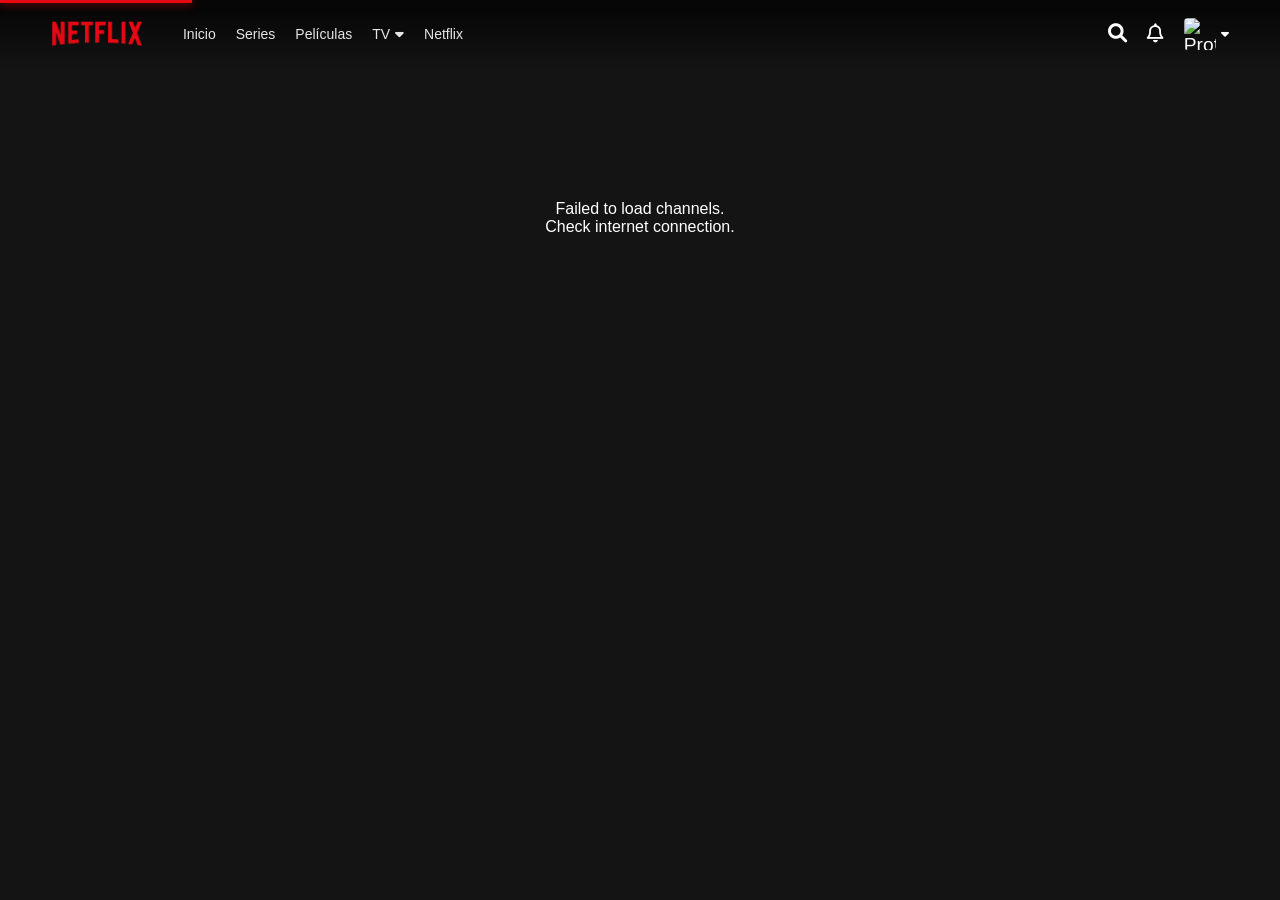
==== index.html @ 745aec3b "fix" ====
<!DOCTYPE html>
<html lang="en">
<head>
    <meta charset="UTF-8">
    <meta name="viewport" content="width=device-width, initial-scale=1.0, maximum-scale=1.0, user-scalable=no">

    <!-- Streams are often advertised over plain HTTP; ask the browser to upgrade them. -->
    <meta http-equiv="Content-Security-Policy" content="upgrade-insecure-requests">
    <meta name="theme-color" content="#141414">
    <meta name="description" content="Live TV, movies and series in a Netflix-style interface.">

    <title>Netflix | TV</title>
    <link rel="icon" type="image/png" href="assets/img/favicon.png">

    <link href="https://cdnjs.cloudflare.com/ajax/libs/font-awesome/6.0.0/css/all.min.css" rel="stylesheet">
    <link rel="stylesheet" href="assets/css/base.css">
    <link rel="stylesheet" href="assets/css/navbar.css">
    <link rel="stylesheet" href="assets/css/hero.css">
    <link rel="stylesheet" href="assets/css/content.css">
    <link rel="stylesheet" href="assets/css/player.css">
    <link rel="stylesheet" href="assets/css/catalog.css">

    <!-- Pinned to a major version: `@latest` would ship breaking releases straight to production. -->
    <script src="https://cdn.jsdelivr.net/npm/hls.js@1"></script>
    <script src="https://cdn.jsdelivr.net/npm/dashjs@4/dist/dash.all.min.js"></script>
</head>
<body>

    <div id="progress-container">
        <div id="progress-bar"></div>
    </div>

    <nav id="navbar">
        <div class="nav-left">
            <a class="logo" href="./">
                <img src="assets/img/netflix.png" alt="Netflix" class="logo-img">
            </a>

            <ul class="primary-navigation">
                <li class="nav-tab"><a href="./">Inicio</a></li>
                <li class="nav-tab always-visible"><a href="#" onclick="openSeries(); return false;">Series</a></li>
                <li class="nav-tab always-visible"><a href="#" onclick="openMovies(); return false;">Películas</a></li>
                <li class="nav-tab nav-dropdown-container" id="tv-nav-item">
                    <button class="nav-dropdown-btn" onclick="toggleDropdown()">
                        <span id="currentSectionLabel">TV</span>
                        <i class="fas fa-caret-down"></i>
                    </button>
                    <div class="nav-dropdown-menu" id="navDropdownMenu">
                        <!-- Populated by navigation.js -->
                    </div>
                </li>
                <li class="nav-tab toHide"><a href="https://www.netflix.com/browse">Netflix</a></li>
            </ul>
        </div>

        <div class="secondary-navigation">
            <div class="search-box" id="searchBox">
                <button class="search-icon-btn" onclick="toggleSearchBox()" aria-label="Search">
                    <i class="fas fa-search"></i>
                </button>
                <input type="text" class="search-input" placeholder="Titles, people, genres" id="searchInput" oninput="handleSearch(this.value)">
            </div>
            <div class="nav-element toHide"><i class="far fa-bell"></i></div>
            <div class="nav-element profile-menu">
                <img src="https://upload.wikimedia.org/wikipedia/commons/0/0b/Netflix-avatar.png" alt="Profile" class="profile-img">
                <i class="fas fa-caret-down caret-icon"></i>
            </div>
        </div>
    </nav>

    <!-- Placeholder shown until the playlist has been parsed. -->
    <div id="skeleton-loader">
        <div class="skeleton-hero">
            <div class="shimmer sk-text sk-title"></div>
            <div class="shimmer sk-text sk-desc"></div>
            <div class="shimmer sk-text sk-desc-2"></div>
            <div>
                <div class="shimmer sk-btn"></div>
                <div class="shimmer sk-btn"></div>
            </div>
        </div>
        <div class="sk-section">
            <div class="shimmer sk-header"></div>
            <div class="sk-row">
                <div class="shimmer sk-card"></div>
                <div class="shimmer sk-card"></div>
                <div class="shimmer sk-card"></div>
                <div class="shimmer sk-card"></div>
                <div class="shimmer sk-card"></div>
                <div class="shimmer sk-card"></div>
            </div>
        </div>
        <div class="sk-section">
            <div class="shimmer sk-header"></div>
            <div class="sk-row">
                <div class="shimmer sk-card"></div>
                <div class="shimmer sk-card"></div>
                <div class="shimmer sk-card"></div>
                <div class="shimmer sk-card"></div>
                <div class="shimmer sk-card"></div>
                <div class="shimmer sk-card"></div>
            </div>
        </div>
    </div>

    <header class="hero hidden" id="hero" onclick="playHeroChannel()">
        <video id="hero-video-bg" autoplay muted playsinline></video>
        <div class="hero-content">
            <div class="hero-label">TELEVISION</div>
            <h1 class="hero-title" id="hero-title">Loading...</h1>
            <p class="hero-desc" id="hero-desc">Experience the best live TV. Curated channels, instant access from around the globe.</p>
            <div class="hero-buttons">
                <button class="btn btn-play" onclick="playHeroChannel()"><i class="fas fa-play"></i> Play</button>
                <!-- stopPropagation, otherwise the hero click handler would open the player. -->
                <button class="btn btn-info" onclick="event.stopPropagation(); playRandom()"><i class="fas fa-random"></i> Random</button>
            </div>
        </div>
        <button class="hero-mute-btn" onclick="event.stopPropagation(); toggleHeroMute()" title="Mute/Unmute">
            <i class="fas fa-volume-mute" id="heroMuteIcon"></i>
        </button>
    </header>

    <div id="toast" class="toast">Notification</div>

    <div id="app-content" class="section section-home"></div>

    <!-- Collections modal -->
    <div class="modal-overlay" id="collectionModal" onclick="closeCollectionModal(event)">
        <div class="modal-content" onclick="event.stopPropagation()">
            <div class="modal-header">
                <div class="modal-title">Manage Collections</div>
                <div class="modal-close" onclick="closeCollectionModal()"><i class="fas fa-times"></i></div>
            </div>
            <p class="modal-subtitle" id="collectionTargetName">Add to sections:</p>
            <div class="collection-input-group">
                <input type="text" class="collection-input" id="newSectionInput" placeholder="Create section..."
                       onkeypress="if(event.key === 'Enter') createNewSection()">
                <button class="btn btn-play modal-add-btn" onclick="createNewSection()">
                    <i class="fas fa-plus"></i>
                </button>
            </div>
            <div class="collection-list" id="collectionList"></div>
        </div>
    </div>

    <!-- Player -->
    <div class="video-modal" id="videoModal">
        <div class="video-wrapper" id="videoWrapper" onclick="togglePlayerControls()">
            <video id="mainVideo" playsinline onclick="event.stopPropagation(); togglePlayerControls()"></video>
            <div id="ttml-rendering-div"></div>
            <div class="player-overlay" id="playerOverlay" onclick="event.stopPropagation(); togglePlayerControls()">
                <div class="player-top" onclick="event.stopPropagation()">
                    <div class="back-btn" onclick="closePlayer()"><i class="fas fa-arrow-left"></i></div>
                    <div class="player-title" id="playerTitle">Channel Name</div>
                    <div style="width: 40px;"></div>
                </div>
                <div class="player-center">
                    <div class="big-play-btn" onclick="event.stopPropagation(); togglePlay()"><i class="fas fa-pause" id="centerPlayIcon"></i></div>
                </div>
                <div id="playerCarousel" class="player-carousel" onclick="event.stopPropagation()">
                    <div class="carousel-track" id="playerCarouselList"></div>
                </div>
                <div class="player-bottom" onclick="event.stopPropagation()">
                    <div class="player-controls-left">
                        <button class="control-btn" onclick="togglePlay()" data-tooltip="Play/Pause"><i class="fas fa-pause" id="bottomPlayIcon"></i></button>
                        <div class="volume-group">
                            <button class="control-btn" onclick="toggleMute()" id="muteBtn" data-tooltip="Mute/Unmute">
                                <i class="fas fa-volume-up" id="volumeIcon"></i>
                            </button>
                            <input type="range" min="0" max="1" step="0.05" value="1" class="volume-slider" id="volumeSlider" oninput="handleVolumeSlide(this.value)">
                        </div>
                        <div class="speed-controls">
                            <button class="control-btn small" onclick="adjustSpeed(-0.05)">-</button>
                            <span class="speed-display" id="speedDisplay">1.0x</span>
                            <button class="control-btn small" onclick="adjustSpeed(0.05)">+</button>
                        </div>
                    </div>
                    <div class="player-controls-right">
                        <button class="control-btn" id="castBtn" onclick="triggerChromecast()" data-tooltip="Cast to TV">
                            <i class="fab fa-chromecast"></i>
                        </button>
                        <button class="control-btn" onclick="togglePlayerCarousel()" data-tooltip="Favorites">
                            <i class="fas fa-chevron-up" id="carouselToggleIcon"></i>
                        </button>
                        <button class="control-btn" onclick="openCollectionModalForCurrent()" data-tooltip="Add to Section"><i class="fas fa-list"></i></button>
                        <button class="control-btn fav-btn" id="favBtn" onclick="toggleFavorite()" data-tooltip="Add to Favorites"><i class="far fa-heart"></i></button>
                        <button class="control-btn remove-btn" onclick="removeCurrentChannel(true)" data-tooltip="Remove Channel"><i class="fas fa-trash-alt"></i></button>
                        <button class="control-btn" onclick="togglePiP()" id="pipBtn" data-tooltip="Picture in Picture">
                            <i class="fas fa-clone"></i>
                        </button>
                        <button class="control-btn" onclick="toggleFullscreen()" data-tooltip="Fullscreen"><i class="fas fa-expand"></i></button>
                    </div>
                </div>
            </div>
        </div>
    </div>

    <!-- Load order matters: config and state first, main.js bootstraps last. -->
    <script src="assets/js/config.js"></script>
    <script src="assets/js/state.js"></script>
    <script src="assets/js/utils.js"></script>
    <script src="assets/js/health.js"></script>
    <script src="assets/js/sources.js"></script>
    <script src="assets/js/stream.js"></script>
    <script src="assets/js/channels.js"></script>
    <script src="assets/js/navigation.js"></script>
    <script src="assets/js/render.js"></script>
    <script src="assets/js/collections.js"></script>
    <script src="assets/js/hero.js"></script>
    <script src="assets/js/player.js"></script>
    <script src="assets/js/chromecast.js"></script>
    <script src="assets/js/catalog.js"></script>
    <script src="assets/js/main.js"></script>

    <!-- Must load after chromecast.js, which defines __onGCastApiAvailable. -->
    <script src="https://www.gstatic.com/cv/js/sender/v1/cast_sender.js?loadCastFramework=1"></script>
</body>
</html>
---- assets/css/base.css ----
/* Design tokens, reset and global chrome (progress bar, toast). */

:root {
    --primary: #e50914;
    --dark: #141414;
    --gray: #808080;
    --modal-bg: #1f1f1f;
    --skeleton-base: #1f1f1f;
    --skeleton-highlight: #333;
}

* { box-sizing: border-box; margin: 0; padding: 0; outline: none; -webkit-tap-highlight-color: transparent; }

body {
    background-color: var(--dark);
    color: white;
    font-family: 'Helvetica Neue', Helvetica, Arial, sans-serif;
    overflow-x: hidden;
}

/* --- Progress Bar --- */
#progress-container {
    position: fixed; top: 0; left: 0; width: 100%; height: 3px;
    z-index: 2000; background: transparent; pointer-events: none; transition: opacity 0.5s;
}
#progress-bar {
    height: 100%; background: var(--primary); width: 0%;
    transition: width 0.3s ease; box-shadow: 0 0 10px var(--primary);
}

/* --- Toast --- */
.toast { position: fixed; bottom: 80px; left: 50%; transform: translateX(-50%); background: rgba(229, 9, 20, 0.9); color: white; padding: 10px 20px; border-radius: 4px; z-index: 5000; font-weight: bold; display: none; width: max-content; max-width: 90%; text-align: center; }
---- assets/css/navbar.css ----
/* Top navigation: logo, tabs, section dropdown, search and profile. */

/* --- Navigation --- */
nav {
    position: fixed; top: 0; width: 100%; height: 68px; padding: 0 4%;
    background: linear-gradient(to bottom, rgba(0,0,0,0.7) 10%, rgba(0,0,0,0) 100%);
    z-index: 100; display: flex; align-items: center; justify-content: space-between;
    transition: background-color 0.3s; font-size: 14px;
}
nav.scrolled { background-color: rgb(20, 20, 20); }

.nav-left { display: flex; align-items: center; gap: 20px; }
.logo { cursor: pointer; margin-right: 20px; display: flex; align-items: center; text-decoration: none; }
.logo-img { height: 28px; width: auto; } 

.primary-navigation { display: flex; align-items: center; list-style: none; gap: 20px; margin: 0; padding: 0; }
.nav-tab a, .nav-tab span { color: #e5e5e5; text-decoration: none; transition: color 0.3s; cursor: pointer; font-weight: 400; }
.nav-tab a:hover, .nav-tab span:hover { color: #b3b3b3; }
.nav-tab.active a { color: white; font-weight: bold; cursor: default; }

/* Dropdown */
.nav-dropdown-container { position: relative; display: inline-block; }
.nav-dropdown-btn { background: transparent; color: #e5e5e5; border: none; font-size: 14px; cursor: pointer; display: flex; align-items: center; gap: 5px; font-family: inherit; }
.nav-dropdown-btn:hover { color: #b3b3b3; }
.nav-dropdown-menu { position: absolute; top: 30px; left: 0; background: rgba(0,0,0,0.9); border: 1px solid #333; border-top: 2px solid white; min-width: 235px; display: none; flex-direction: column; padding: 10px 0; max-height: 60vh; overflow-y: auto; }
.nav-dropdown-menu.show { display: flex; }
.nav-item { padding: 10px 20px; cursor: pointer; transition: 0.2s; font-size: 13px; color: #fff; display: flex; justify-content: space-between; align-items: center; }
.nav-item:hover { text-decoration: underline; }
.nav-item.active { font-weight: bold; }
.nav-divider { height: 1px; background: #404040; margin: 5px 0; }
.nav-header { padding: 5px 20px; font-size: 0.8rem; font-weight: bold; color: white; margin-top: 5px; cursor: default;}
.delete-section-btn { color: #666; font-size: 0.9rem; padding: 0 5px; }
.delete-section-btn:hover { color: var(--primary); }

/* Search + Profile */
.secondary-navigation { display: flex; align-items: center; gap: 20px; }
.search-box { display: flex; align-items: center; position: relative; }
.search-icon-btn { background: transparent; border: none; color: white; font-size: 1.2rem; cursor: pointer; z-index: 2; }
.search-input { background: transparent; border: 1px solid transparent; color: white; width: 0; opacity: 0; padding: 5px 0; transition: width 0.3s, opacity 0.3s, background 0.3s, padding 0.3s; position: absolute; right: 0; font-size: 14px; }
.search-box.active .search-input { width: 220px; opacity: 1; background: black; border: 1px solid white; padding: 5px 10px 5px 30px; }
.nav-element { color: white; cursor: pointer; font-size: 1.2rem; }
.profile-menu { display: flex; align-items: center; gap: 5px; cursor: pointer; }
.profile-img { width: 32px; height: 32px; border-radius: 4px; object-fit: cover; }
.caret-icon { font-size: 0.8rem; transition: transform 0.3s; }
.profile-menu:hover .caret-icon { transform: rotate(180deg); }


/* --- Responsive --- */
@media (max-width: 880px) {
    .primary-navigation .nav-tab:not(#tv-nav-item):not(.always-visible) { display: none; }
    .toHide { display: none; }
}
@media (max-width: 768px) {
    nav { padding: 0 3%; height: 50px; }
    .logo-img { height: 20px; }
    .search-box.active .search-input { width: 150px; background: #141414; }
}

/* --- "Hide broken channels" toggle --- */
.nav-toggle { gap: 12px; }
.nav-toggle span:first-child { white-space: nowrap; }
.toggle-pill {
    flex-shrink: 0;
    width: 34px;
    height: 18px;
    border-radius: 9px;
    background: #444;
    position: relative;
    transition: background 0.2s;
}
.toggle-pill::after {
    content: '';
    position: absolute;
    top: 2px;
    left: 2px;
    width: 14px;
    height: 14px;
    border-radius: 50%;
    background: white;
    transition: transform 0.2s;
}
.toggle-pill.on { background: var(--primary); }
.toggle-pill.on::after { transform: translateX(16px); }
---- assets/css/hero.css ----
/* Hero banner and shared buttons. */

/* --- Hero Section --- */
.hero { height: 100vh; min-height: 500px; position: relative; display: flex; align-items: center; padding-left: 4%; overflow: hidden; transition: height 0.5s; cursor: pointer; }
.hero.hidden { display: none; }
#hero-video-bg { position: absolute; top: 50%; left: 50%; width: 100vw; height: 100vh; object-fit: cover; transform: translate(-50%, -50%) scale(1.1); z-index: 0; opacity: 0.6; transition: opacity 1s; }
.hero::after { content: ''; position: absolute; top: 0; left: 0; width: 100%; height: 100%; background: linear-gradient(to top, var(--dark) 10%, transparent 60%), linear-gradient(to right, var(--dark) 0%, transparent 50%); z-index: 1; }
.hero-content { position: relative; z-index: 2; max-width: 600px; margin-bottom: 40px; margin-top: 0; padding-right: 20px;}
.hero-label { font-size: 1.4rem; font-weight: bold; color: rgba(255,255,255,0.9); margin-bottom: 10px; display: flex; align-items: center; gap: 10px;}
.hero-label::before { content: 'N'; color: var(--primary); font-size: 2.2rem; font-weight: 900; font-family:Arial, Helvetica, sans-serif }
.hero-title { font-size: 3.5rem; margin-bottom: 15px; font-weight: 700; text-shadow: 2px 2px 4px rgba(0,0,0,0.5); line-height: 1; }
.hero-desc { font-size: 1.2rem; margin-bottom: 25px; text-shadow: 1px 1px 2px rgba(0,0,0,0.5); color: #fff; display: -webkit-box; -webkit-line-clamp: 3; -webkit-box-orient: vertical; overflow: hidden; max-width: 80%; }
.hero-buttons { display: flex; gap: 10px; flex-wrap: wrap; }
.hero-mute-btn { position: absolute; right: 4%; bottom: 30%; z-index: 20; width: 40px; height: 40px; border-radius: 50%; background: rgba(0,0,0,0.4); border: 1px solid rgba(255,255,255,0.7); color: white; font-size: 1rem; cursor: pointer; display: flex; align-items: center; justify-content: center; transition: 0.2s; }
.btn { padding: 0.6rem 1.5rem; font-size: 1.1rem; font-weight: bold; border: none; border-radius: 4px; cursor: pointer; display: inline-flex; align-items: center; gap: 10px; transition: 0.2s; }
.btn-play { background: white; color: black; }
.btn-play:hover { background: rgba(255, 255, 255, 0.75); }
.btn-info { background: rgba(109, 109, 109, 0.7); color: white; }
.btn-info:hover { background: rgba(109, 109, 109, 0.4); }


/* --- Responsive --- */
@media (max-width: 768px) {
    .hero { height: 60vh; min-height: 400px; }
    .hero-title { font-size: 2rem; margin-bottom: 10px; }
    .hero-desc { font-size: 0.95rem; line-height: 1.4; -webkit-line-clamp: 3; margin-bottom: 15px; }
    .hero-buttons .btn { padding: 8px 15px; font-size: 0.9rem; flex: 1; justify-content: center; }
}
---- assets/css/content.css ----
/* Skeleton loader, sections, rows, grids and channel cards. */

/* --- SKELETON --- */
#skeleton-loader { position: absolute; top: 0; left: 0; width: 100%; min-height: 100vh; background: var(--dark); z-index: 50; overflow: hidden; }
.skeleton-hero { width: 100%; height: 90vh; position: relative; margin-bottom: -100px; display: flex; flex-direction: column; justify-content: center; padding-left: 4%; }
.shimmer { background: #222; background-image: linear-gradient(to right, var(--skeleton-base) 0%, var(--skeleton-highlight) 20%, var(--skeleton-base) 40%, var(--skeleton-base) 100%); background-repeat: no-repeat; background-size: 800px 100%; animation: shimmer 1.5s linear infinite forwards; }
@keyframes shimmer { 0% { background-position: -800px 0; } 100% { background-position: 800px 0; } }
.sk-text { border-radius: 4px; margin-bottom: 15px; opacity: 0.7; }
.sk-title { width: 40%; height: 60px; margin-bottom: 20px; }
.sk-desc { width: 30%; height: 20px; margin-bottom: 10px; }
.sk-desc-2 { width: 25%; height: 20px; margin-bottom: 30px; }
.sk-btn { width: 120px; height: 45px; display: inline-block; margin-right: 10px; border-radius: 4px;}
.sk-section { padding: 20px 4% 0 4%; margin-bottom: 30px; z-index: 60; position: relative;}
.sk-header { width: 150px; height: 20px; margin-bottom: 15px; border-radius: 4px; opacity: 0.5; }
.sk-row { display: flex; gap: 10px; overflow: hidden; }
.sk-card { width: 230px; height: 130px; border-radius: 4px; flex-shrink: 0; opacity: 0.6; }

/* --- Content Areas --- */
.section-home { padding: 0 0 40px 0; position: relative; z-index: 10; margin-top: -225px; min-height: 500px; }
.section-grid { padding: 80px 4% 40px 4%; position: relative; z-index: 10; margin-top: 0; min-height: 100vh; }
.section-title { font-size: 1.4rem; font-weight: bold; margin-bottom: 10px; color: #e5e5e5; margin-top: 3vw; display: flex; align-items: center; gap: 10px; padding-left: 4%; }
.section-home > .section-title:first-child { margin-top: 0; }
.section-grid > .section-title { padding-left: 0; margin-top: 0; margin-bottom: 20px; font-size: 1.5rem; border-bottom: 1px solid #333; padding-bottom: 10px;}

.row-container { position: relative; width: 100%; }

.row {
    display: flex; overflow-x: auto; gap: 8px; 
    padding: 40px 4% 40px 4%; 
    margin-top: -30px; margin-bottom: -20px; 
    scrollbar-width: none; scroll-behavior: smooth;
    -webkit-overflow-scrolling: touch;
}
.row::-webkit-scrollbar { display: none; }

.grid-container { display: grid; grid-template-columns: repeat(auto-fill, minmax(180px, 1fr)); gap: 10px; width: 100%; }
.scroll-btn { position: absolute; top: 0; bottom: 30px; width: 40px; background: rgba(0,0,0,0.5); color: white; border: none; z-index: 20; cursor: pointer; font-size: 1.5rem; display: flex; align-items: center; justify-content: center; opacity: 0; transition: opacity 0.3s; }
.row-container:hover .scroll-btn { opacity: 1; }
.scroll-btn.left { left: 0; border-top-right-radius: 4px; border-bottom-right-radius: 4px;}
.scroll-btn.right { right: 0; border-top-left-radius: 4px; border-bottom-left-radius: 4px;}

.card {
    flex: 0 0 auto; width: 230px; height: 130px; 
    background: #222; border-radius: 4px;
    position: relative; cursor: pointer; 
    transition: transform 0.2s ease-in-out; 
    overflow: hidden;
}
.grid-container .card { width: 100%; height: auto; aspect-ratio: 16/9; }

@media(hover: hover) {
    .card:hover { 
        transform: scale(1.3); 
        z-index: 100; 
        box-shadow: 0 0 15px rgba(0,0,0,0.9); 
    }
    .card img { transition: 0.2s; opacity: 1; }
    .card:hover img { opacity: 0.4; }
    .card-info { opacity: 0; transition: 0.2s; }
    .card:hover .card-info { opacity: 1; }
}

.card img { width: 100%; height: 100%; object-fit: cover; background: transparent; position: relative; z-index: 1; }

.card-fallback-title {
    position: absolute; top: 50%; left: 50%; transform: translate(-50%, -50%);
    width: 90%; text-align: center;
    font-size: 1.2rem; font-weight: 800; color: rgba(255,255,255,0.8);
    text-transform: uppercase;
    text-shadow: 2px 2px 4px rgba(0,0,0,0.8);
    z-index: 0;
    display: -webkit-box; -webkit-line-clamp: 2; -webkit-box-orient: vertical; overflow: hidden;
}

.card-info {
    position: absolute; bottom: 0; left: 0; right: 0; top: 0; display: flex; flex-direction: column;
    justify-content: flex-end; padding: 10px; 
    background: linear-gradient(to top, rgba(0,0,0,0.9) 0%, transparent 100%);
    z-index: 10;
}
.card-actions { display: flex; gap: 8px; margin-bottom: 5px; }
.action-btn { width: 32px; height: 32px; border-radius: 50%; border: 2px solid rgba(255,255,255,0.5); display: flex; align-items: center; justify-content: center; font-size: 0.7rem; background: rgba(42, 42, 42, 0.6); color: white; }
.action-btn:hover { border-color: white; background: white; color: black; }
.badge-live { background: #e50914; color: white; font-size: 0.6rem; padding: 2px 4px; border-radius: 2px; margin-right: 5px; vertical-align: middle; font-weight: bold;}
.channel-name { font-size: 0.85rem; font-weight: bold; color: white; vertical-align: middle; text-shadow: 1px 1px 2px black; }

@media(hover: none) {
    .scroll-btn { display: none !important; }
    .card { width: 160px; height: 90px; }
    .card-info { opacity: 1; background: linear-gradient(to top, rgba(0,0,0,0.8) 0%, transparent 80%); }
    .card img { opacity: 1; padding: 0; }
    .card-actions { display: none; }
    .grid-container { gap: 10px; }
    .sk-card { width: 160px; height: 90px; }
    .sk-title { width: 70%; height: 40px; }
    .row { padding: 0 4% 30px 4%; margin-top: 0; margin-bottom: 0; } 
}


/* The hero shrinks to 60vh below 768px, so the overlap of the first row has to
   shrink with it. Keyed on width, not `hover`, so a narrow desktop window with a
   mouse gets the same layout as a phone. */
@media (max-width: 768px) {
    .section-home { margin-top: -80px; }
}

/* --- Stream health --- */

/* Extra candidate links available for this channel. */
.badge-backup {
    font-size: 0.6rem;
    font-weight: bold;
    color: #9ad;
    border: 1px solid rgba(153, 170, 221, 0.5);
    border-radius: 2px;
    padding: 1px 3px;
    margin-left: 5px;
    vertical-align: middle;
}

/* Verified good: a faint confirmation, never a distraction. */
.card[data-health="ok"] .badge-live { background: #1db954; }

/* Only visible when the "hide broken" filter is off. */
.card[data-health="dead"] { opacity: 0.35; filter: grayscale(1); }
.card[data-health="dead"] .badge-live { background: #555; }

.health-chip {
    position: fixed;
    left: 20px;
    bottom: 20px;
    z-index: 2500;
    background: rgba(20, 20, 20, 0.92);
    border: 1px solid #333;
    color: #ddd;
    font-size: 0.8rem;
    padding: 8px 14px;
    border-radius: 20px;
    display: flex;
    align-items: center;
    gap: 8px;
    opacity: 0;
    transform: translateY(10px);
    transition: opacity 0.3s, transform 0.3s;
    pointer-events: none;
}
.health-chip.show { opacity: 1; transform: translateY(0); }
.health-chip b { color: white; }

@media (max-width: 768px) {
    .health-chip { left: 12px; right: 12px; bottom: 12px; justify-content: center; }
}
---- assets/css/player.css ----
/* Collections modal, video player, controls and favourites carousel. */

/* --- Modal/Player CSS --- */
.modal-overlay { position: fixed; top: 0; left: 0; width: 100%; height: 100%; background: rgba(0,0,0,0.8); z-index: 4000; display: none; align-items: center; justify-content: center; }
.modal-content { background: #181818; width: 400px; max-width: 90%; padding: 20px; border-radius: 8px; box-shadow: 0 5px 20px rgba(0,0,0,0.5); }
.modal-header { display: flex; justify-content: space-between; align-items: center; margin-bottom: 20px; border-bottom: 1px solid #333; padding-bottom: 10px; }
.modal-title { font-size: 1.2rem; font-weight: bold; }
.modal-close { cursor: pointer; font-size: 1.5rem; padding: 5px; color: #aaa; }
.modal-subtitle { color: #aaa; font-size: 0.9rem; margin-bottom: 15px; }
.modal-add-btn { padding: 8px 15px; font-size: 0.9rem; }
.collection-input-group { display: flex; gap: 10px; margin-bottom: 20px; }
.collection-input { flex: 1; background: #333; border: 1px solid #444; color: white; padding: 10px; border-radius: 4px; font-size: 16px;}
.collection-list { max-height: 300px; overflow-y: auto; display: flex; flex-direction: column; gap: 10px; }
.collection-item { display: flex; align-items: center; gap: 15px; background: #222; padding: 12px; border-radius: 4px; cursor: pointer; }
.checkbox-custom { accent-color: var(--primary); width: 20px; height: 20px; }

.video-modal { position: fixed; top: 0; left: 0; width: 100%; height: 100%; background: #000; z-index: 3000; display: none; flex-direction: column; justify-content: center; align-items: center; }
.video-wrapper { width: 100%; height: 100%; position: relative; background: black; }
video#mainVideo { width: 100%; height: 100%; object-fit: contain; }
::cue { text-shadow: 1px 1px 3px #000, -1px -1px 3px #000, 1px -1px 3px #000, -1px 1px 3px #000; }
#ttml-rendering-div { position: absolute; top: 0; left: 0; width: 100%; height: 100%; pointer-events: none; z-index: 5; overflow: hidden; }
#ttml-rendering-div span, #ttml-rendering-div div, #ttml-rendering-div p { text-shadow: 1px 1px 3px #000, -1px -1px 3px #000, 1px -1px 3px #000, -1px 1px 3px #000 !important; }
.player-overlay { position: absolute; top: 0; left: 0; width: 100%; height: 100%; background: linear-gradient(to bottom, rgba(0,0,0,0.7) 0%, transparent 20%, transparent 80%, rgba(0,0,0,0.8) 100%); opacity: 0; transition: opacity 0.3s; display: flex; flex-direction: column; justify-content: space-between; padding: 20px; pointer-events: none; }        
.player-carousel {
    position: absolute;
    bottom: 90px; /* Just above the player-bottom (adjusted for padding) */
    left: 0;
    width: 100%;
    height: 0; /* Hidden by default */
    overflow: hidden;
    opacity: 0;
    z-index: 20;
    display: flex;
    align-items: center;
}

.player-carousel.open {
    height: 160px; /* Height of the open carousel */
    opacity: 1;
}

.carousel-track {
    display: flex;
    gap: 15px;
    padding: 0 4%; /* Align with site padding */
    overflow-x: auto;
    width: 100%;
    height: 100%;
    align-items: center;
    scrollbar-width: none; /* Firefox */
}
.carousel-track::-webkit-scrollbar { display: none; /* Chrome/Safari */ }

/* Carousel Card Style */
.carousel-card {
    flex: 0 0 180px; /* Fixed width */
    height: 100px;
    background: #222;
    border-radius: 4px;
    position: relative;
    cursor: pointer;
    overflow: hidden;
    border: 2px solid transparent;
    transition: transform 0.2s, border-color 0.2s;
}

.carousel-card:hover {
    transform: scale(1.05);
    border-color: rgba(255,255,255,0.5);
    z-index: 5;
}

.carousel-card.active {
    border-color: var(--primary);
    box-shadow: 0 0 10px rgba(229, 9, 20, 0.5);
}

.carousel-card img {
    width: 100%;
    height: 100%;
    object-fit: cover;
    opacity: 0.6;
    transition: opacity 0.2s;
}

.carousel-card:hover img, .carousel-card.active img {
    opacity: 0.3;
}

.carousel-card-info {
    position: absolute;
    bottom: 0; left: 0; right: 0; top: 0;
    display: flex;
    flex-direction: column;
    justify-content: center;
    align-items: center;
    text-align: center;
    padding: 10px;
    text-shadow: 0 2px 4px black;
}

.carousel-name {
    font-size: 0.9rem;
    font-weight: bold;
    color: white;
    display: -webkit-box;
    -webkit-line-clamp: 2;
    -webkit-box-orient: vertical;
    overflow: hidden;
}

/* Mobile Adjustment */
@media (max-width: 768px) {
    .player-carousel.open { height: 120px; }
    .carousel-card { flex: 0 0 140px; height: 80px; }
    .carousel-name { font-size: 0.8rem; }
}
.video-wrapper:hover .player-overlay, .player-overlay.show-mobile { opacity: 1; pointer-events: auto; }
.player-top { display: flex; justify-content: space-between; align-items: center; margin-top: 10px;}
.back-btn { font-size: 2rem; cursor: pointer; padding: 10px; }
.player-title { font-size: 1.2rem; font-weight: bold; margin-left: 10px; text-shadow: 0 2px 4px rgba(0,0,0,0.8); flex: 1; text-align: center; white-space: nowrap; overflow: hidden; text-overflow: ellipsis;}
.player-center { display: flex; justify-content: center; align-items: center; position: absolute; top: 50%; left: 50%; transform: translate(-50%, -50%); pointer-events: auto; }
.big-play-btn { font-size: 4rem; cursor: pointer; opacity: 0.8; filter: drop-shadow(0 0 10px rgba(0,0,0,0.5)); padding: 20px;}
.player-bottom { display: flex; justify-content: space-between; align-items: center; padding: 0 40px 30px 40px; width: 100%; }
/* Volume Slider Styles */
.volume-group {
    display: flex;
    align-items: center;
    gap: 10px;
    margin-right: 15px; /* Spacing from speed controls */
}

#volumeIcon {
    width: 24px;       /* Fixed width large enough for all states */
    text-align: center;
    display: inline-block;
}

.volume-slider {
    -webkit-appearance: none;
    width: 80px;
    height: 4px;
    background: rgba(255,255,255,0.3);
    border-radius: 2px;
    cursor: pointer;
    transition: 0.2s;
}

.volume-slider::-webkit-slider-thumb {
    -webkit-appearance: none;
    width: 12px;
    height: 12px;
    background: white;
    border-radius: 50%;
    cursor: pointer;
    transition: transform 0.1s;
}

.volume-slider::-webkit-slider-thumb:hover {
    transform: scale(1.3);
}

/* Mobile: Hide slider to save space, rely on toggle */
@media (max-width: 768px) {
    .volume-slider { width: 0; opacity: 0; pointer-events: none; margin: 0; }
}
.player-controls-left, .player-controls-right { display: flex; align-items: center; gap: 20px; }
.control-btn { font-size: 1.5rem; cursor: pointer; color: #ccc; background: none; border: none; position: relative; padding: 10px; transition: transform 0.2s; }
.control-btn:hover { color: white; transform: scale(1.1); z-index: 21;}
.control-btn.active { color: var(--primary); }
/* Revealed by chromecast.js once the sender SDK confirms support. */
#castBtn { display: none; margin-right: 10px; }
.speed-controls { display: flex; align-items: center; background: rgba(255,255,255,0.15); padding: 5px 10px; border-radius: 5px; gap: 10px; }
.speed-display { font-weight: bold; font-size: 0.9rem; width: 45px; text-align: center; }
@media(hover: hover) { .control-btn::after { content: attr(data-tooltip); position: absolute; bottom: 130%; left: 50%; transform: translateX(-50%); background: white; color: black; font-size: 0.8rem; padding: 4px 8px; border-radius: 3px; opacity: 0; pointer-events: none; transition: 0.2s; white-space: nowrap; font-weight: bold; } .control-btn:hover::after { opacity: 1; } }

/* --- Responsive --- */
@media (max-width: 768px) {
    .player-bottom { justify-content: center; flex-wrap: wrap; padding: 0 20px 20px 20px; gap: 10px; }
    .player-controls-left, .player-controls-right { gap: 10px; justify-content: center; }
    .speed-controls { display: none; }
    .player-title { font-size: 1rem; text-align: left; margin-left: 0; }
}
---- assets/css/catalog.css ----
/* Movies and Series catalogues: toolbar, pagination and portrait poster grids. */

.catalog-toolbar {
    display: flex;
    gap: 10px;
    margin-bottom: 20px;
    padding-bottom: 20px;
    border-bottom: 1px solid #333;
}
.catalog-input {
    flex: 1;
    background: #333;
    border: 1px solid #444;
    color: white;
    padding: 10px;
    border-radius: 4px;
    font-size: 16px;
}
.catalog-btn { padding: 0 20px; font-size: 0.9rem; }

.catalog-loader { display: none; text-align: center; padding: 40px; color: var(--primary); }
.catalog-message { grid-column: 1 / -1; text-align: center; padding: 20px; color: #999; }

.catalog-pagination { display: flex; justify-content: center; align-items: center; gap: 15px; margin-top: 40px; }
.catalog-page { font-weight: bold; color: white; }

/* --- Portrait poster grids --- */
#movieGrid, #seriesGrid {
    grid-template-columns: repeat(auto-fill, minmax(140px, 1fr));
    gap: 15px;
}
#movieGrid .card, #seriesGrid .card { aspect-ratio: 2/3; }
#movieGrid .channel-name, #seriesGrid .channel-name {
    white-space: normal;
    line-height: 1.2;
    text-align: center;
}

.poster-meta {
    flex: 1;
    display: flex;
    flex-direction: column;
    justify-content: flex-end;
    align-items: center;
    text-align: center;
}
.poster-meta .channel-name { font-size: 0.9rem; margin-bottom: 5px; }
.poster-year { font-size: 0.8rem; color: #ccc; }
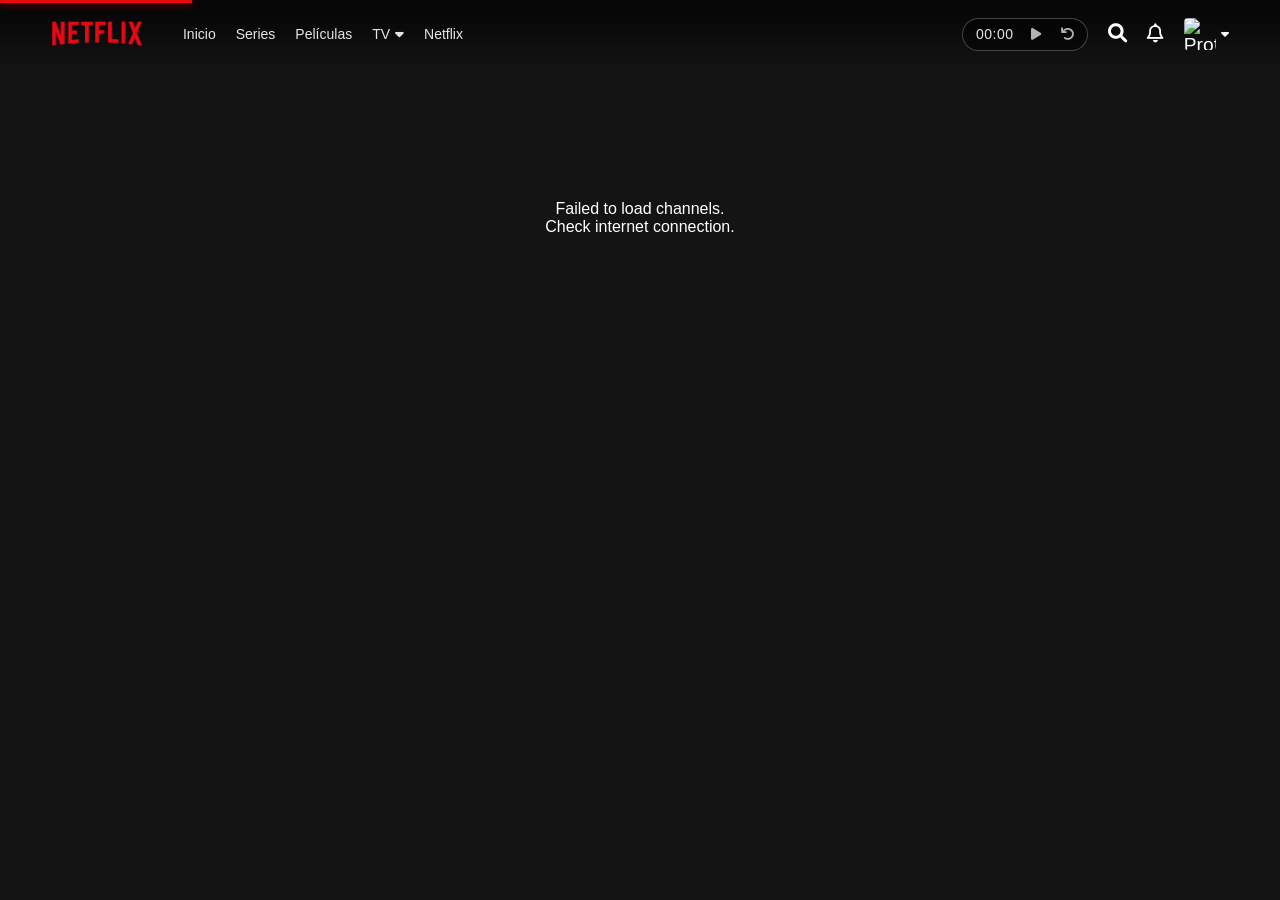
==== commit 6e92a54b: "timer" ====
--- a/index.html
+++ b/index.html
@@ -19,6 +19,7 @@
     <link rel="stylesheet" href="assets/css/content.css">
     <link rel="stylesheet" href="assets/css/player.css">
     <link rel="stylesheet" href="assets/css/catalog.css">
+    <link rel="stylesheet" href="assets/css/timer.css">
 
     <!-- Pinned to a major version: `@latest` would ship breaking releases straight to production. -->
     <script src="https://cdn.jsdelivr.net/npm/hls.js@1"></script>
@@ -54,6 +55,16 @@
         </div>
 
         <div class="secondary-navigation">
+            <!-- Watch-session stopwatch (see timer.js). -->
+            <div class="watch-timer" id="watchTimer">
+                <span class="watch-timer-time" id="watchTimerTime">00:00</span>
+                <button class="watch-timer-btn watch-timer-toggle" onclick="toggleWatchTimer()" title="Start timer" aria-label="Start timer">
+                    <i class="fas fa-play" id="watchTimerIcon"></i>
+                </button>
+                <button class="watch-timer-btn" onclick="resetWatchTimer()" title="Reset timer" aria-label="Reset timer">
+                    <i class="fas fa-undo"></i>
+                </button>
+            </div>
             <div class="search-box" id="searchBox">
                 <button class="search-icon-btn" onclick="toggleSearchBox()" aria-label="Search">
                     <i class="fas fa-search"></i>
@@ -148,6 +159,9 @@
         <div class="video-wrapper" id="videoWrapper" onclick="togglePlayerControls()">
             <video id="mainVideo" playsinline onclick="event.stopPropagation(); togglePlayerControls()"></video>
             <div id="ttml-rendering-div"></div>
+            <!-- Outside .player-overlay on purpose: failover messages must stay
+                 visible while the controls are hidden. -->
+            <div class="player-status" id="playerStatus"></div>
             <div class="player-overlay" id="playerOverlay" onclick="event.stopPropagation(); togglePlayerControls()">
                 <div class="player-top" onclick="event.stopPropagation()">
                     <div class="back-btn" onclick="closePlayer()"><i class="fas fa-arrow-left"></i></div>
@@ -210,6 +224,7 @@
     <script src="assets/js/player.js"></script>
     <script src="assets/js/chromecast.js"></script>
     <script src="assets/js/catalog.js"></script>
+    <script src="assets/js/timer.js"></script>
     <script src="assets/js/main.js"></script>
 
     <!-- Must load after chromecast.js, which defines __onGCastApiAvailable. -->
--- a/assets/css/player.css
+++ b/assets/css/player.css
@@ -18,6 +18,15 @@
 .video-wrapper { width: 100%; height: 100%; position: relative; background: black; }
 video#mainVideo { width: 100%; height: 100%; object-fit: contain; }
 ::cue { text-shadow: 1px 1px 3px #000, -1px -1px 3px #000, 1px -1px 3px #000, -1px 1px 3px #000; }
+.player-status {
+    position: absolute; top: 76px; left: 50%; transform: translateX(-50%);
+    background: rgba(0,0,0,0.75); border: 1px solid #333; color: #eee;
+    font-size: 0.9rem; padding: 7px 16px; border-radius: 18px;
+    z-index: 15; opacity: 0; transition: opacity 0.25s; pointer-events: none;
+    max-width: 86%; text-align: center;
+}
+.player-status.show { opacity: 1; }
+
 #ttml-rendering-div { position: absolute; top: 0; left: 0; width: 100%; height: 100%; pointer-events: none; z-index: 5; overflow: hidden; }
 #ttml-rendering-div span, #ttml-rendering-div div, #ttml-rendering-div p { text-shadow: 1px 1px 3px #000, -1px -1px 3px #000, 1px -1px 3px #000, -1px 1px 3px #000 !important; }
 .player-overlay { position: absolute; top: 0; left: 0; width: 100%; height: 100%; background: linear-gradient(to bottom, rgba(0,0,0,0.7) 0%, transparent 20%, transparent 80%, rgba(0,0,0,0.8) 100%); opacity: 0; transition: opacity 0.3s; display: flex; flex-direction: column; justify-content: space-between; padding: 20px; pointer-events: none; }        
--- a/assets/css/timer.css
+++ b/assets/css/timer.css
@@ -0,0 +1,53 @@
+/* Watch-session stopwatch: a compact pill in the navbar, floated over the player. */
+
+.watch-timer {
+    display: flex;
+    align-items: center;
+    gap: 8px;
+    padding: 4px 6px 4px 10px;
+    border-radius: 20px;
+    background: rgba(0, 0, 0, 0.45);
+    border: 1px solid rgba(255, 255, 255, 0.25);
+    font-variant-numeric: tabular-nums;
+}
+
+.watch-timer-time {
+    color: #e5e5e5;
+    font-size: 14px;
+    min-width: 44px;
+    text-align: center;
+    letter-spacing: 0.5px;
+}
+/* Only the digits change colour while running, so the pill stays discreet. */
+.watch-timer.running .watch-timer-time { color: #fff; }
+
+.watch-timer-btn {
+    background: transparent;
+    border: none;
+    color: #b3b3b3;
+    font-size: 0.85rem;
+    cursor: pointer;
+    padding: 4px 6px;
+    border-radius: 50%;
+    transition: color 0.2s, background 0.2s;
+}
+.watch-timer-btn:hover { color: #fff; background: rgba(255, 255, 255, 0.15); }
+.watch-timer.running .watch-timer-btn.watch-timer-toggle { color: var(--primary); }
+
+/*
+ * The player is a full-screen modal above the navbar, so the pill is re-anchored
+ * over it while watching -- that is the whole point of the counter.
+ */
+.watch-timer.floating {
+    position: fixed;
+    top: 14px;
+    right: 4%;
+    z-index: 3500;
+    background: rgba(0, 0, 0, 0.6);
+}
+
+@media (max-width: 768px) {
+    .watch-timer { padding: 2px 4px 2px 8px; gap: 4px; }
+    .watch-timer-time { font-size: 13px; min-width: 40px; }
+    .watch-timer.floating { top: 8px; right: 3%; }
+}
